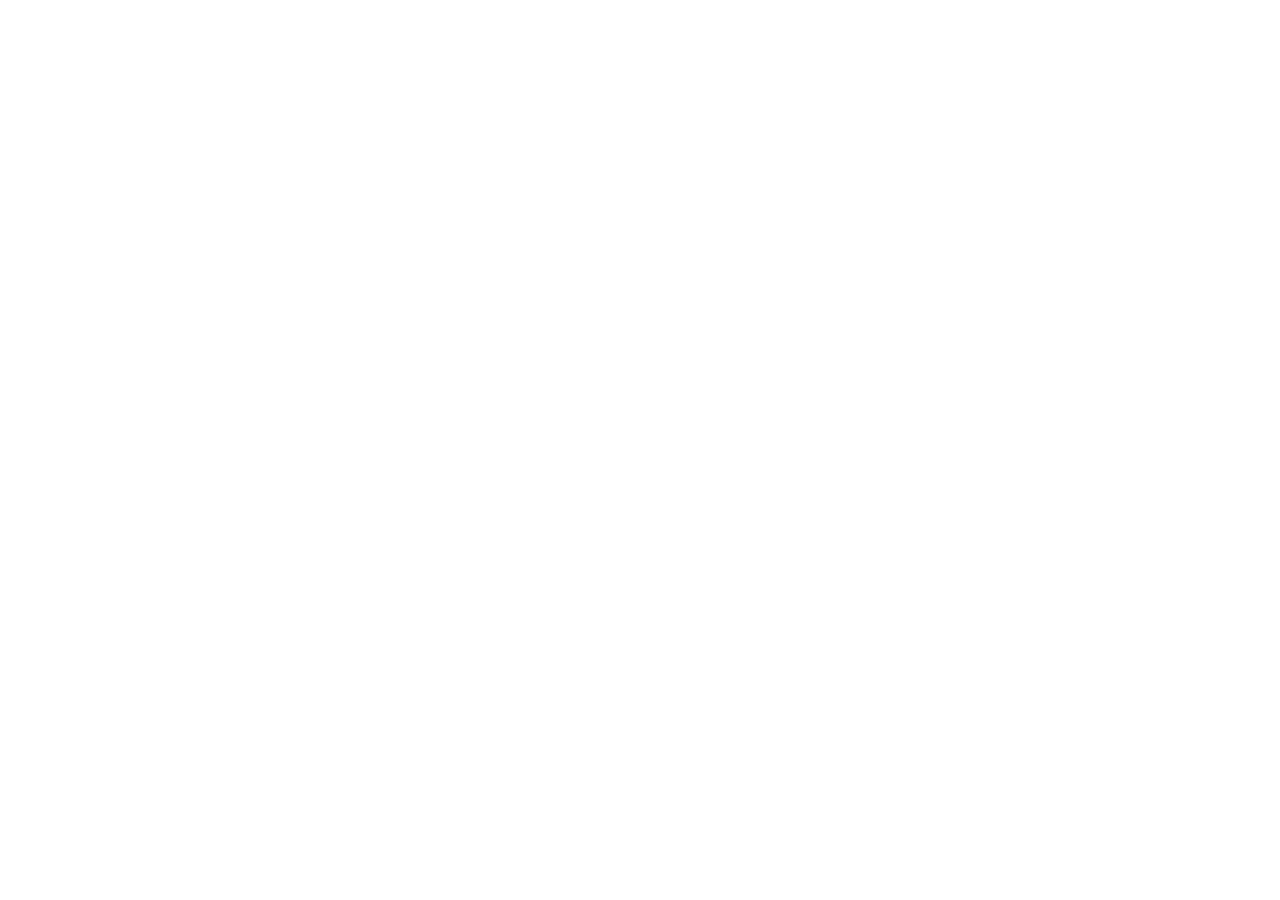
==== lab-c/index.html @ a274458e "lab-c start" ====
<!doctype html>
<html lang="en">
<head>
    <meta charset="UTF-8">
    <meta name="viewport" content="width=device-width, initial-scale=1">
    <title>Konrad Ołdakowski (55821) - AI LAB C</title>

    <link rel="stylesheet" href="styles.css" type="text/css">
    <script src="scripts.js" defer></script>
</head>
<body>

</body>
</html>
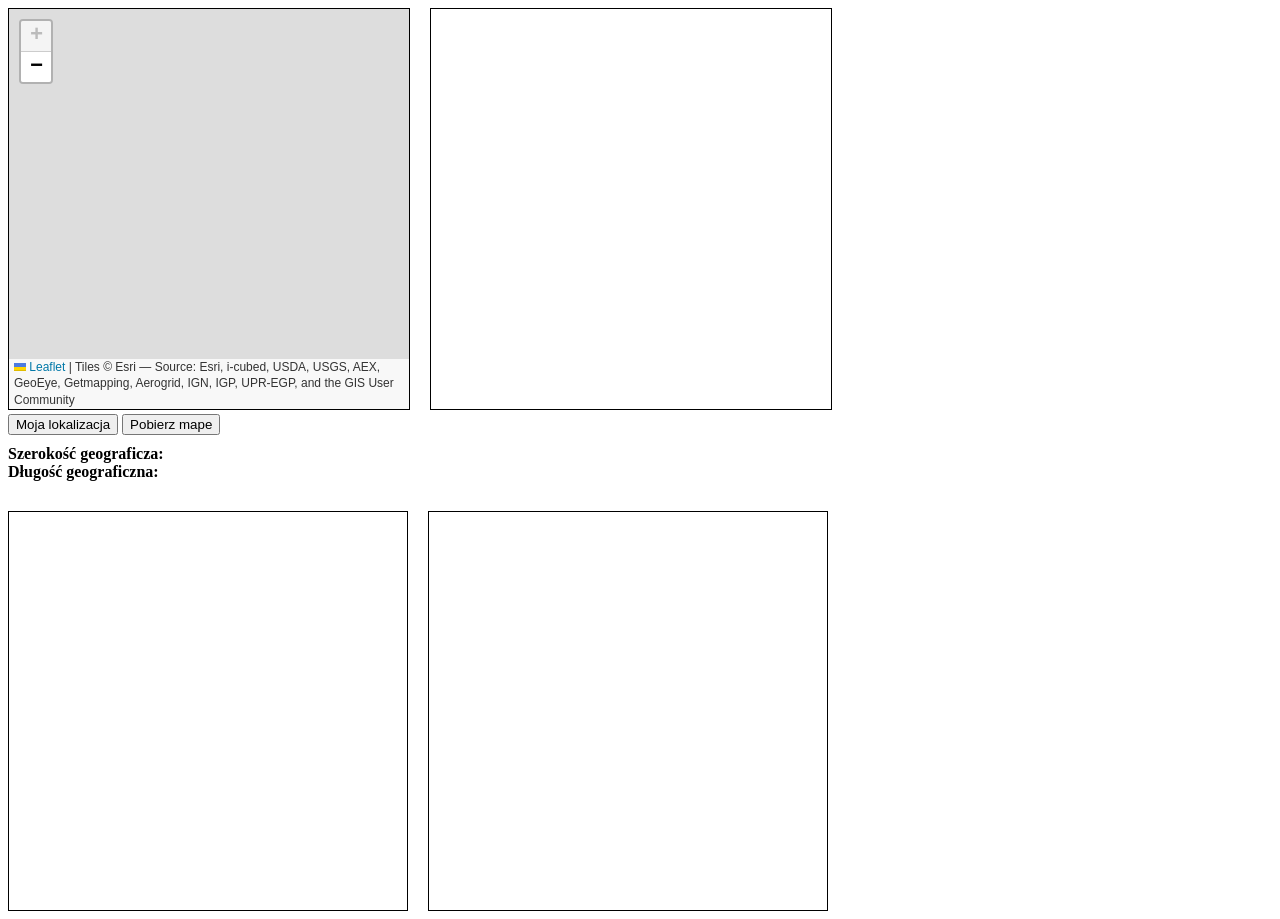
==== commit 0df1c2fb: "lab c skonczone" ====
--- a/lab-c/index.html
+++ b/lab-c/index.html
@@ -4,11 +4,30 @@
     <meta charset="UTF-8">
     <meta name="viewport" content="width=device-width, initial-scale=1">
     <title>Konrad Ołdakowski (55821) - AI LAB C</title>
-
+    <link rel="stylesheet" href="leaflet-1.9.4/leaflet.css" />
+    <script src="leaflet-1.9.4/leaflet-src.js"></script>
+    <script src="leaflet-1.9.4/leaflet-providers.js"></script>
+    <script src="leaflet-1.9.4/leaflet-image.js"></script>
+    <script src="scripts.js" defer></script>
     <link rel="stylesheet" href="styles.css" type="text/css">
-    <script src="scripts.js" defer></script>
 </head>
 <body>
+    <div class="map-container">
+    <div id="map"></div>
+    <div class="pattern-container">
+        <canvas id="puzzlePattern"></canvas>
+    </div>
+    </div>
+    <button id="getLocation">Moja lokalizacja</button>
+    <button id="saveButton">Pobierz mape</button>
+    <div id ="positionInfo">
+        <strong>Szerokość geograficza:</strong> <span id ="latitude"></span><br>
+        <strong>Długość geograficzna:</strong> <span id="longitude"></span><br>
+    </div>
 
+    <div class="puzzle-container">
+        <div id="puzzlePieces"></div>
+        <div id="puzzleBoard"></div>
+    </div>
 </body>
 </html>
--- a/lab-c/leaflet-1.9.4/leaflet.css
+++ b/lab-c/leaflet-1.9.4/leaflet.css
@@ -0,0 +1,661 @@
+/* required styles */
+
+.leaflet-pane,
+.leaflet-tile,
+.leaflet-marker-icon,
+.leaflet-marker-shadow,
+.leaflet-tile-container,
+.leaflet-pane > svg,
+.leaflet-pane > canvas,
+.leaflet-zoom-box,
+.leaflet-image-layer,
+.leaflet-layer {
+	position: absolute;
+	left: 0;
+	top: 0;
+	}
+.leaflet-container {
+	overflow: hidden;
+	}
+.leaflet-tile,
+.leaflet-marker-icon,
+.leaflet-marker-shadow {
+	-webkit-user-select: none;
+	   -moz-user-select: none;
+	        user-select: none;
+	  -webkit-user-drag: none;
+	}
+/* Prevents IE11 from highlighting tiles in blue */
+.leaflet-tile::selection {
+	background: transparent;
+}
+/* Safari renders non-retina tile on retina better with this, but Chrome is worse */
+.leaflet-safari .leaflet-tile {
+	image-rendering: -webkit-optimize-contrast;
+	}
+/* hack that prevents hw layers "stretching" when loading new tiles */
+.leaflet-safari .leaflet-tile-container {
+	width: 1600px;
+	height: 1600px;
+	-webkit-transform-origin: 0 0;
+	}
+.leaflet-marker-icon,
+.leaflet-marker-shadow {
+	display: block;
+	}
+/* .leaflet-container svg: reset svg max-width decleration shipped in Joomla! (joomla.org) 3.x */
+/* .leaflet-container img: map is broken in FF if you have max-width: 100% on tiles */
+.leaflet-container .leaflet-overlay-pane svg {
+	max-width: none !important;
+	max-height: none !important;
+	}
+.leaflet-container .leaflet-marker-pane img,
+.leaflet-container .leaflet-shadow-pane img,
+.leaflet-container .leaflet-tile-pane img,
+.leaflet-container img.leaflet-image-layer,
+.leaflet-container .leaflet-tile {
+	max-width: none !important;
+	max-height: none !important;
+	width: auto;
+	padding: 0;
+	}
+
+.leaflet-container img.leaflet-tile {
+	/* See: https://bugs.chromium.org/p/chromium/issues/detail?id=600120 */
+	mix-blend-mode: plus-lighter;
+}
+
+.leaflet-container.leaflet-touch-zoom {
+	-ms-touch-action: pan-x pan-y;
+	touch-action: pan-x pan-y;
+	}
+.leaflet-container.leaflet-touch-drag {
+	-ms-touch-action: pinch-zoom;
+	/* Fallback for FF which doesn't support pinch-zoom */
+	touch-action: none;
+	touch-action: pinch-zoom;
+}
+.leaflet-container.leaflet-touch-drag.leaflet-touch-zoom {
+	-ms-touch-action: none;
+	touch-action: none;
+}
+.leaflet-container {
+	-webkit-tap-highlight-color: transparent;
+}
+.leaflet-container a {
+	-webkit-tap-highlight-color: rgba(51, 181, 229, 0.4);
+}
+.leaflet-tile {
+	filter: inherit;
+	visibility: hidden;
+	}
+.leaflet-tile-loaded {
+	visibility: inherit;
+	}
+.leaflet-zoom-box {
+	width: 0;
+	height: 0;
+	-moz-box-sizing: border-box;
+	     box-sizing: border-box;
+	z-index: 800;
+	}
+/* workaround for https://bugzilla.mozilla.org/show_bug.cgi?id=888319 */
+.leaflet-overlay-pane svg {
+	-moz-user-select: none;
+	}
+
+.leaflet-pane         { z-index: 400; }
+
+.leaflet-tile-pane    { z-index: 200; }
+.leaflet-overlay-pane { z-index: 400; }
+.leaflet-shadow-pane  { z-index: 500; }
+.leaflet-marker-pane  { z-index: 600; }
+.leaflet-tooltip-pane   { z-index: 650; }
+.leaflet-popup-pane   { z-index: 700; }
+
+.leaflet-map-pane canvas { z-index: 100; }
+.leaflet-map-pane svg    { z-index: 200; }
+
+.leaflet-vml-shape {
+	width: 1px;
+	height: 1px;
+	}
+.lvml {
+	behavior: url(#default#VML);
+	display: inline-block;
+	position: absolute;
+	}
+
+
+/* control positioning */
+
+.leaflet-control {
+	position: relative;
+	z-index: 800;
+	pointer-events: visiblePainted; /* IE 9-10 doesn't have auto */
+	pointer-events: auto;
+	}
+.leaflet-top,
+.leaflet-bottom {
+	position: absolute;
+	z-index: 1000;
+	pointer-events: none;
+	}
+.leaflet-top {
+	top: 0;
+	}
+.leaflet-right {
+	right: 0;
+	}
+.leaflet-bottom {
+	bottom: 0;
+	}
+.leaflet-left {
+	left: 0;
+	}
+.leaflet-control {
+	float: left;
+	clear: both;
+	}
+.leaflet-right .leaflet-control {
+	float: right;
+	}
+.leaflet-top .leaflet-control {
+	margin-top: 10px;
+	}
+.leaflet-bottom .leaflet-control {
+	margin-bottom: 10px;
+	}
+.leaflet-left .leaflet-control {
+	margin-left: 10px;
+	}
+.leaflet-right .leaflet-control {
+	margin-right: 10px;
+	}
+
+
+/* zoom and fade animations */
+
+.leaflet-fade-anim .leaflet-popup {
+	opacity: 0;
+	-webkit-transition: opacity 0.2s linear;
+	   -moz-transition: opacity 0.2s linear;
+	        transition: opacity 0.2s linear;
+	}
+.leaflet-fade-anim .leaflet-map-pane .leaflet-popup {
+	opacity: 1;
+	}
+.leaflet-zoom-animated {
+	-webkit-transform-origin: 0 0;
+	    -ms-transform-origin: 0 0;
+	        transform-origin: 0 0;
+	}
+svg.leaflet-zoom-animated {
+	will-change: transform;
+}
+
+.leaflet-zoom-anim .leaflet-zoom-animated {
+	-webkit-transition: -webkit-transform 0.25s cubic-bezier(0,0,0.25,1);
+	   -moz-transition:    -moz-transform 0.25s cubic-bezier(0,0,0.25,1);
+	        transition:         transform 0.25s cubic-bezier(0,0,0.25,1);
+	}
+.leaflet-zoom-anim .leaflet-tile,
+.leaflet-pan-anim .leaflet-tile {
+	-webkit-transition: none;
+	   -moz-transition: none;
+	        transition: none;
+	}
+
+.leaflet-zoom-anim .leaflet-zoom-hide {
+	visibility: hidden;
+	}
+
+
+/* cursors */
+
+.leaflet-interactive {
+	cursor: pointer;
+	}
+.leaflet-grab {
+	cursor: -webkit-grab;
+	cursor:    -moz-grab;
+	cursor:         grab;
+	}
+.leaflet-crosshair,
+.leaflet-crosshair .leaflet-interactive {
+	cursor: crosshair;
+	}
+.leaflet-popup-pane,
+.leaflet-control {
+	cursor: auto;
+	}
+.leaflet-dragging .leaflet-grab,
+.leaflet-dragging .leaflet-grab .leaflet-interactive,
+.leaflet-dragging .leaflet-marker-draggable {
+	cursor: move;
+	cursor: -webkit-grabbing;
+	cursor:    -moz-grabbing;
+	cursor:         grabbing;
+	}
+
+/* marker & overlays interactivity */
+.leaflet-marker-icon,
+.leaflet-marker-shadow,
+.leaflet-image-layer,
+.leaflet-pane > svg path,
+.leaflet-tile-container {
+	pointer-events: none;
+	}
+
+.leaflet-marker-icon.leaflet-interactive,
+.leaflet-image-layer.leaflet-interactive,
+.leaflet-pane > svg path.leaflet-interactive,
+svg.leaflet-image-layer.leaflet-interactive path {
+	pointer-events: visiblePainted; /* IE 9-10 doesn't have auto */
+	pointer-events: auto;
+	}
+
+/* visual tweaks */
+
+.leaflet-container {
+	background: #ddd;
+	outline-offset: 1px;
+	}
+.leaflet-container a {
+	color: #0078A8;
+	}
+.leaflet-zoom-box {
+	border: 2px dotted #38f;
+	background: rgba(255,255,255,0.5);
+	}
+
+
+/* general typography */
+.leaflet-container {
+	font-family: "Helvetica Neue", Arial, Helvetica, sans-serif;
+	font-size: 12px;
+	font-size: 0.75rem;
+	line-height: 1.5;
+	}
+
+
+/* general toolbar styles */
+
+.leaflet-bar {
+	box-shadow: 0 1px 5px rgba(0,0,0,0.65);
+	border-radius: 4px;
+	}
+.leaflet-bar a {
+	background-color: #fff;
+	border-bottom: 1px solid #ccc;
+	width: 26px;
+	height: 26px;
+	line-height: 26px;
+	display: block;
+	text-align: center;
+	text-decoration: none;
+	color: black;
+	}
+.leaflet-bar a,
+.leaflet-control-layers-toggle {
+	background-position: 50% 50%;
+	background-repeat: no-repeat;
+	display: block;
+	}
+.leaflet-bar a:hover,
+.leaflet-bar a:focus {
+	background-color: #f4f4f4;
+	}
+.leaflet-bar a:first-child {
+	border-top-left-radius: 4px;
+	border-top-right-radius: 4px;
+	}
+.leaflet-bar a:last-child {
+	border-bottom-left-radius: 4px;
+	border-bottom-right-radius: 4px;
+	border-bottom: none;
+	}
+.leaflet-bar a.leaflet-disabled {
+	cursor: default;
+	background-color: #f4f4f4;
+	color: #bbb;
+	}
+
+.leaflet-touch .leaflet-bar a {
+	width: 30px;
+	height: 30px;
+	line-height: 30px;
+	}
+.leaflet-touch .leaflet-bar a:first-child {
+	border-top-left-radius: 2px;
+	border-top-right-radius: 2px;
+	}
+.leaflet-touch .leaflet-bar a:last-child {
+	border-bottom-left-radius: 2px;
+	border-bottom-right-radius: 2px;
+	}
+
+/* zoom control */
+
+.leaflet-control-zoom-in,
+.leaflet-control-zoom-out {
+	font: bold 18px 'Lucida Console', Monaco, monospace;
+	text-indent: 1px;
+	}
+
+.leaflet-touch .leaflet-control-zoom-in, .leaflet-touch .leaflet-control-zoom-out  {
+	font-size: 22px;
+	}
+
+
+/* layers control */
+
+.leaflet-control-layers {
+	box-shadow: 0 1px 5px rgba(0,0,0,0.4);
+	background: #fff;
+	border-radius: 5px;
+	}
+.leaflet-control-layers-toggle {
+	background-image: url(images/layers.png);
+	width: 36px;
+	height: 36px;
+	}
+.leaflet-retina .leaflet-control-layers-toggle {
+	background-image: url(images/layers-2x.png);
+	background-size: 26px 26px;
+	}
+.leaflet-touch .leaflet-control-layers-toggle {
+	width: 44px;
+	height: 44px;
+	}
+.leaflet-control-layers .leaflet-control-layers-list,
+.leaflet-control-layers-expanded .leaflet-control-layers-toggle {
+	display: none;
+	}
+.leaflet-control-layers-expanded .leaflet-control-layers-list {
+	display: block;
+	position: relative;
+	}
+.leaflet-control-layers-expanded {
+	padding: 6px 10px 6px 6px;
+	color: #333;
+	background: #fff;
+	}
+.leaflet-control-layers-scrollbar {
+	overflow-y: scroll;
+	overflow-x: hidden;
+	padding-right: 5px;
+	}
+.leaflet-control-layers-selector {
+	margin-top: 2px;
+	position: relative;
+	top: 1px;
+	}
+.leaflet-control-layers label {
+	display: block;
+	font-size: 13px;
+	font-size: 1.08333em;
+	}
+.leaflet-control-layers-separator {
+	height: 0;
+	border-top: 1px solid #ddd;
+	margin: 5px -10px 5px -6px;
+	}
+
+/* Default icon URLs */
+.leaflet-default-icon-path { /* used only in path-guessing heuristic, see L.Icon.Default */
+	background-image: url(images/marker-icon.png);
+	}
+
+
+/* attribution and scale controls */
+
+.leaflet-container .leaflet-control-attribution {
+	background: #fff;
+	background: rgba(255, 255, 255, 0.8);
+	margin: 0;
+	}
+.leaflet-control-attribution,
+.leaflet-control-scale-line {
+	padding: 0 5px;
+	color: #333;
+	line-height: 1.4;
+	}
+.leaflet-control-attribution a {
+	text-decoration: none;
+	}
+.leaflet-control-attribution a:hover,
+.leaflet-control-attribution a:focus {
+	text-decoration: underline;
+	}
+.leaflet-attribution-flag {
+	display: inline !important;
+	vertical-align: baseline !important;
+	width: 1em;
+	height: 0.6669em;
+	}
+.leaflet-left .leaflet-control-scale {
+	margin-left: 5px;
+	}
+.leaflet-bottom .leaflet-control-scale {
+	margin-bottom: 5px;
+	}
+.leaflet-control-scale-line {
+	border: 2px solid #777;
+	border-top: none;
+	line-height: 1.1;
+	padding: 2px 5px 1px;
+	white-space: nowrap;
+	-moz-box-sizing: border-box;
+	     box-sizing: border-box;
+	background: rgba(255, 255, 255, 0.8);
+	text-shadow: 1px 1px #fff;
+	}
+.leaflet-control-scale-line:not(:first-child) {
+	border-top: 2px solid #777;
+	border-bottom: none;
+	margin-top: -2px;
+	}
+.leaflet-control-scale-line:not(:first-child):not(:last-child) {
+	border-bottom: 2px solid #777;
+	}
+
+.leaflet-touch .leaflet-control-attribution,
+.leaflet-touch .leaflet-control-layers,
+.leaflet-touch .leaflet-bar {
+	box-shadow: none;
+	}
+.leaflet-touch .leaflet-control-layers,
+.leaflet-touch .leaflet-bar {
+	border: 2px solid rgba(0,0,0,0.2);
+	background-clip: padding-box;
+	}
+
+
+/* popup */
+
+.leaflet-popup {
+	position: absolute;
+	text-align: center;
+	margin-bottom: 20px;
+	}
+.leaflet-popup-content-wrapper {
+	padding: 1px;
+	text-align: left;
+	border-radius: 12px;
+	}
+.leaflet-popup-content {
+	margin: 13px 24px 13px 20px;
+	line-height: 1.3;
+	font-size: 13px;
+	font-size: 1.08333em;
+	min-height: 1px;
+	}
+.leaflet-popup-content p {
+	margin: 17px 0;
+	margin: 1.3em 0;
+	}
+.leaflet-popup-tip-container {
+	width: 40px;
+	height: 20px;
+	position: absolute;
+	left: 50%;
+	margin-top: -1px;
+	margin-left: -20px;
+	overflow: hidden;
+	pointer-events: none;
+	}
+.leaflet-popup-tip {
+	width: 17px;
+	height: 17px;
+	padding: 1px;
+
+	margin: -10px auto 0;
+	pointer-events: auto;
+
+	-webkit-transform: rotate(45deg);
+	   -moz-transform: rotate(45deg);
+	    -ms-transform: rotate(45deg);
+	        transform: rotate(45deg);
+	}
+.leaflet-popup-content-wrapper,
+.leaflet-popup-tip {
+	background: white;
+	color: #333;
+	box-shadow: 0 3px 14px rgba(0,0,0,0.4);
+	}
+.leaflet-container a.leaflet-popup-close-button {
+	position: absolute;
+	top: 0;
+	right: 0;
+	border: none;
+	text-align: center;
+	width: 24px;
+	height: 24px;
+	font: 16px/24px Tahoma, Verdana, sans-serif;
+	color: #757575;
+	text-decoration: none;
+	background: transparent;
+	}
+.leaflet-container a.leaflet-popup-close-button:hover,
+.leaflet-container a.leaflet-popup-close-button:focus {
+	color: #585858;
+	}
+.leaflet-popup-scrolled {
+	overflow: auto;
+	}
+
+.leaflet-oldie .leaflet-popup-content-wrapper {
+	-ms-zoom: 1;
+	}
+.leaflet-oldie .leaflet-popup-tip {
+	width: 24px;
+	margin: 0 auto;
+
+	-ms-filter: "progid:DXImageTransform.Microsoft.Matrix(M11=0.70710678, M12=0.70710678, M21=-0.70710678, M22=0.70710678)";
+	filter: progid:DXImageTransform.Microsoft.Matrix(M11=0.70710678, M12=0.70710678, M21=-0.70710678, M22=0.70710678);
+	}
+
+.leaflet-oldie .leaflet-control-zoom,
+.leaflet-oldie .leaflet-control-layers,
+.leaflet-oldie .leaflet-popup-content-wrapper,
+.leaflet-oldie .leaflet-popup-tip {
+	border: 1px solid #999;
+	}
+
+
+/* div icon */
+
+.leaflet-div-icon {
+	background: #fff;
+	border: 1px solid #666;
+	}
+
+
+/* Tooltip */
+/* Base styles for the element that has a tooltip */
+.leaflet-tooltip {
+	position: absolute;
+	padding: 6px;
+	background-color: #fff;
+	border: 1px solid #fff;
+	border-radius: 3px;
+	color: #222;
+	white-space: nowrap;
+	-webkit-user-select: none;
+	-moz-user-select: none;
+	-ms-user-select: none;
+	user-select: none;
+	pointer-events: none;
+	box-shadow: 0 1px 3px rgba(0,0,0,0.4);
+	}
+.leaflet-tooltip.leaflet-interactive {
+	cursor: pointer;
+	pointer-events: auto;
+	}
+.leaflet-tooltip-top:before,
+.leaflet-tooltip-bottom:before,
+.leaflet-tooltip-left:before,
+.leaflet-tooltip-right:before {
+	position: absolute;
+	pointer-events: none;
+	border: 6px solid transparent;
+	background: transparent;
+	content: "";
+	}
+
+/* Directions */
+
+.leaflet-tooltip-bottom {
+	margin-top: 6px;
+}
+.leaflet-tooltip-top {
+	margin-top: -6px;
+}
+.leaflet-tooltip-bottom:before,
+.leaflet-tooltip-top:before {
+	left: 50%;
+	margin-left: -6px;
+	}
+.leaflet-tooltip-top:before {
+	bottom: 0;
+	margin-bottom: -12px;
+	border-top-color: #fff;
+	}
+.leaflet-tooltip-bottom:before {
+	top: 0;
+	margin-top: -12px;
+	margin-left: -6px;
+	border-bottom-color: #fff;
+	}
+.leaflet-tooltip-left {
+	margin-left: -6px;
+}
+.leaflet-tooltip-right {
+	margin-left: 6px;
+}
+.leaflet-tooltip-left:before,
+.leaflet-tooltip-right:before {
+	top: 50%;
+	margin-top: -6px;
+	}
+.leaflet-tooltip-left:before {
+	right: 0;
+	margin-right: -12px;
+	border-left-color: #fff;
+	}
+.leaflet-tooltip-right:before {
+	left: 0;
+	margin-left: -12px;
+	border-right-color: #fff;
+	}
+
+/* Printing */
+
+@media print {
+	/* Prevent printers from removing background-images of controls. */
+	.leaflet-control {
+		-webkit-print-color-adjust: exact;
+		print-color-adjust: exact;
+		}
+	}
--- a/lab-c/styles.css
+++ b/lab-c/styles.css
@@ -0,0 +1,55 @@
+.pattern-container {
+  width: 300px;
+}
+#map {
+  width: 400px;
+  height: 400px;
+  border: 1px solid black;
+}
+#puzzlePattern {
+  width: 400px;
+  height: 400px;
+  border: 1px solid black;
+}
+.map-container {
+  display: flex;
+  gap: 20px;
+  flex-wrap: wrap;
+}
+#positionInfo {
+  margin-top: 10px;
+}
+.puzzle-container {
+  display: flex;
+  gap: 20px;
+  margin-top: 30px;
+  flex-wrap: wrap;
+}
+/*Poniższe 3 bloki wygenerowane za pomoca ChatGPT, przez problem z rozjeżdżaniem się pola do układania puzli*/
+#puzzlePieces, #puzzleBoard {
+  display: grid;
+  grid-template-columns: repeat(4, minmax(0, 1fr));
+  grid-template-rows: repeat(4, minmax(0, 1fr));
+  width: 400px;
+  height: 400px;
+  border: 1px solid black;
+  box-sizing: border-box;
+}
+
+.drag-target {
+  border: 1px dashed black;
+  box-sizing: border-box;
+  min-width: 0;
+  min-height: 0;
+  overflow: hidden;
+}
+
+.item {
+  display: block;
+  width: 100%;
+  height: 100%;
+  min-width: 0;
+  min-height: 0;
+  box-sizing: border-box;
+  cursor: grab;
+}
